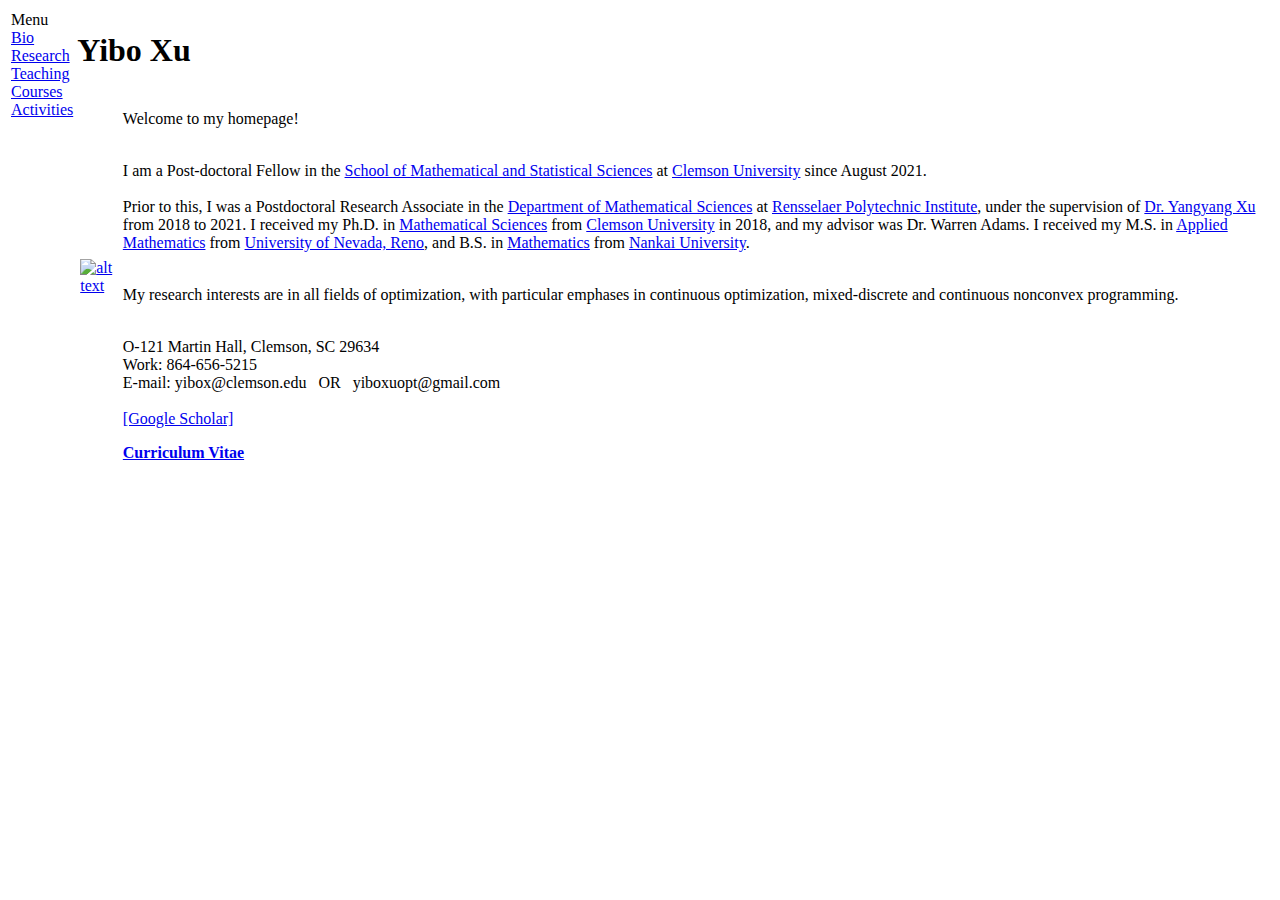
==== index.html @ 2b22fa60 "Update index.html" ====
<!DOCTYPE html PUBLIC "-//W3C//DTD XHTML 1.1//EN"
  "http://www.w3.org/TR/xhtml11/DTD/xhtml11.dtd">
<html xmlns="http://www.w3.org/1999/xhtml" xml:lang="en">
<head>
<meta name="generator" content="jemdoc, see http://jemdoc.jaboc.net/" />
<meta http-equiv="Content-Type" content="text/html;charset=utf-8" />
<link rel="stylesheet" href="jemdoc.css" type="text/css" />
<title>Yibo Xu</title>
</head>
<body>
<table summary="Table for page layout." id="tlayout">
<tr valign="top">
<td id="layout-menu">
<div class="menu-category">Menu</div>
<div class="menu-item"><a href="index.html" class="current">Bio</a></div>
<div class="menu-item"><a href="research.html">Research</a></div>
<div class="menu-item"><a href="teaching.html">Teaching</a></div>
<div class="menu-item"><a href="courses.html">Courses</a></div>
<div class="menu-item"><a href="activities.html">Activities</a></div>
</td>
<td id="layout-content">
<div id="toptitle">
<h1>Yibo Xu</h1>
</div>
<table class="imgtable"><tr><td>
<a href="https://yiboxu20.github.io/"><img src="index_files/xuy24@rpi.edu_YiboXu_SocialMedia.jpg" alt="alt text" width="266px" height="400px" /></a>&nbsp;</td>
<td align="left"><p>Welcome to my homepage! <br /> <br /> </p>
<p> I am a Post-doctoral Fellow in the <a href="https://www.clemson.edu/science/departments/math-stat/index.html">School of Mathematical and Statistical Sciences</a> at <a href="https://www.clemson.edu/">Clemson University</a> since August 2021.<br /> 
  <br /> Prior to this, I was a Postdoctoral Research Associate in the <a href="https://science.rpi.edu/mathematical-sciences">Department of Mathematical Sciences</a> at <a href="https://www.rpi.edu">Rensselaer Polytechnic Institute</a>, under the supervision of <a href="https://xu-yangyang.github.io">Dr. Yangyang Xu</a> from 2018 to 2021. I received my Ph.D. in <a href="https://www.clemson.edu/science/departments/math-stat/">Mathematical Sciences</a> from <a href="https://www.clemson.edu">Clemson University</a> in 2018, and my advisor was Dr. Warren Adams. I received my M.S. in <a href="https://www.unr.edu/math">Applied Mathematics</a> from <a href="https://www.unr.edu">University of Nevada, Reno</a>, and B.S. in <a href="https://math.seu.edu.cn/zx_en/">Mathematics</a> from <a href="https://en.nankai.edu.cn/">Nankai University</a>. <br /> <br /></p>
<p>My research interests are in all fields of optimization, with particular emphases in continuous optimization,
mixed-discrete and continuous nonconvex programming.   <br /> <br /> </p>
<p> O-121 Martin Hall, Clemson, SC 29634 <br />
  Work: 864-656-5215 <br />
E-mail: yibox@clemson.edu &nbsp; OR &nbsp; yiboxuopt@gmail.com <br /> <br />
<a href="https://scholar.google.com/citations?user=pBzlfxEAAAAJ&hl=en">[Google Scholar]</a> </p>
<p><a href="index_files/yibo_cv.pdf"><b>Curriculum Vitae</b></a></p>
</td></tr></table>
</td>
</tr>
</table>
</body>
</html>
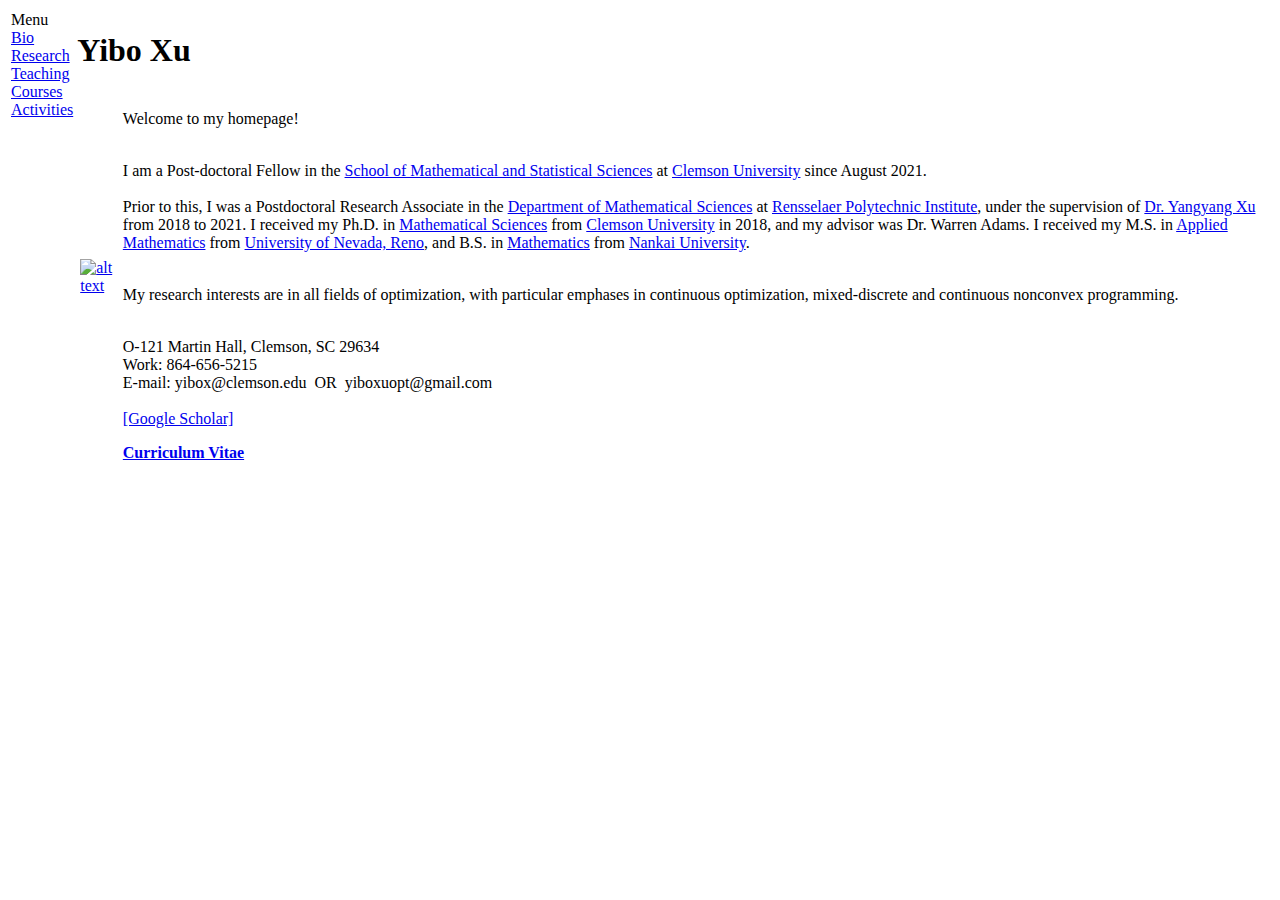
==== commit a0e2eb84: "Update index.html" ====
--- a/index.html
+++ b/index.html
@@ -31,7 +31,7 @@
 mixed-discrete and continuous nonconvex programming.   <br /> <br /> </p>
 <p> O-121 Martin Hall, Clemson, SC 29634 <br />
   Work: 864-656-5215 <br />
-E-mail: yibox@clemson.edu &nbsp; OR &nbsp; yiboxuopt@gmail.com <br /> <br />
+E-mail: yibox@clemson.edu &nbsp;OR&nbsp; yiboxuopt@gmail.com <br /> <br />
 <a href="https://scholar.google.com/citations?user=pBzlfxEAAAAJ&hl=en">[Google Scholar]</a> </p>
 <p><a href="index_files/yibo_cv.pdf"><b>Curriculum Vitae</b></a></p>
 </td></tr></table>
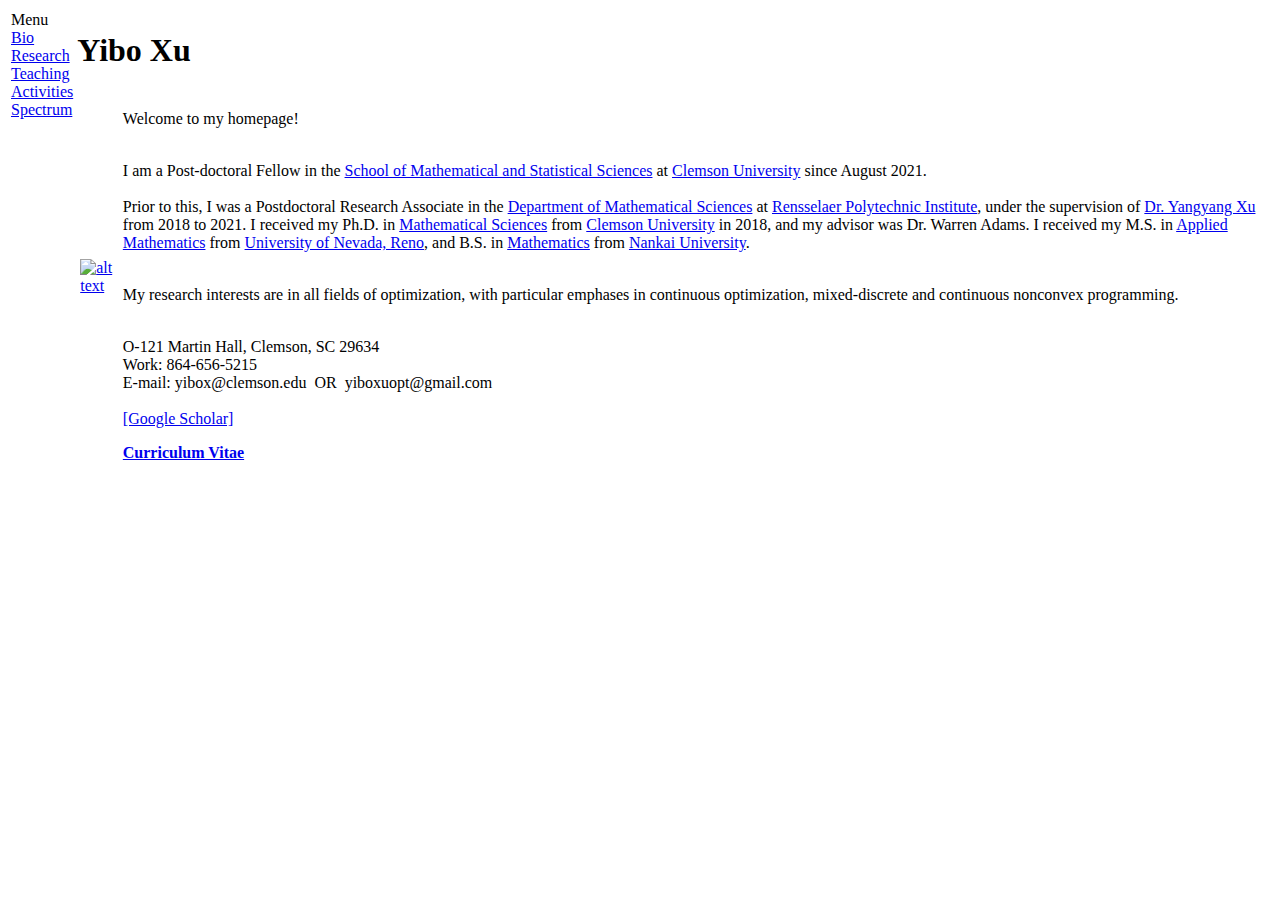
==== commit 66f61c89: "Update index.html" ====
--- a/index.html
+++ b/index.html
@@ -15,8 +15,8 @@
 <div class="menu-item"><a href="index.html" class="current">Bio</a></div>
 <div class="menu-item"><a href="research.html">Research</a></div>
 <div class="menu-item"><a href="teaching.html">Teaching</a></div>
-<div class="menu-item"><a href="courses.html">Courses</a></div>
 <div class="menu-item"><a href="activities.html">Activities</a></div>
+<div class="menu-item"><a href="spectrum.html">Spectrum</a></div>
 </td>
 <td id="layout-content">
 <div id="toptitle">
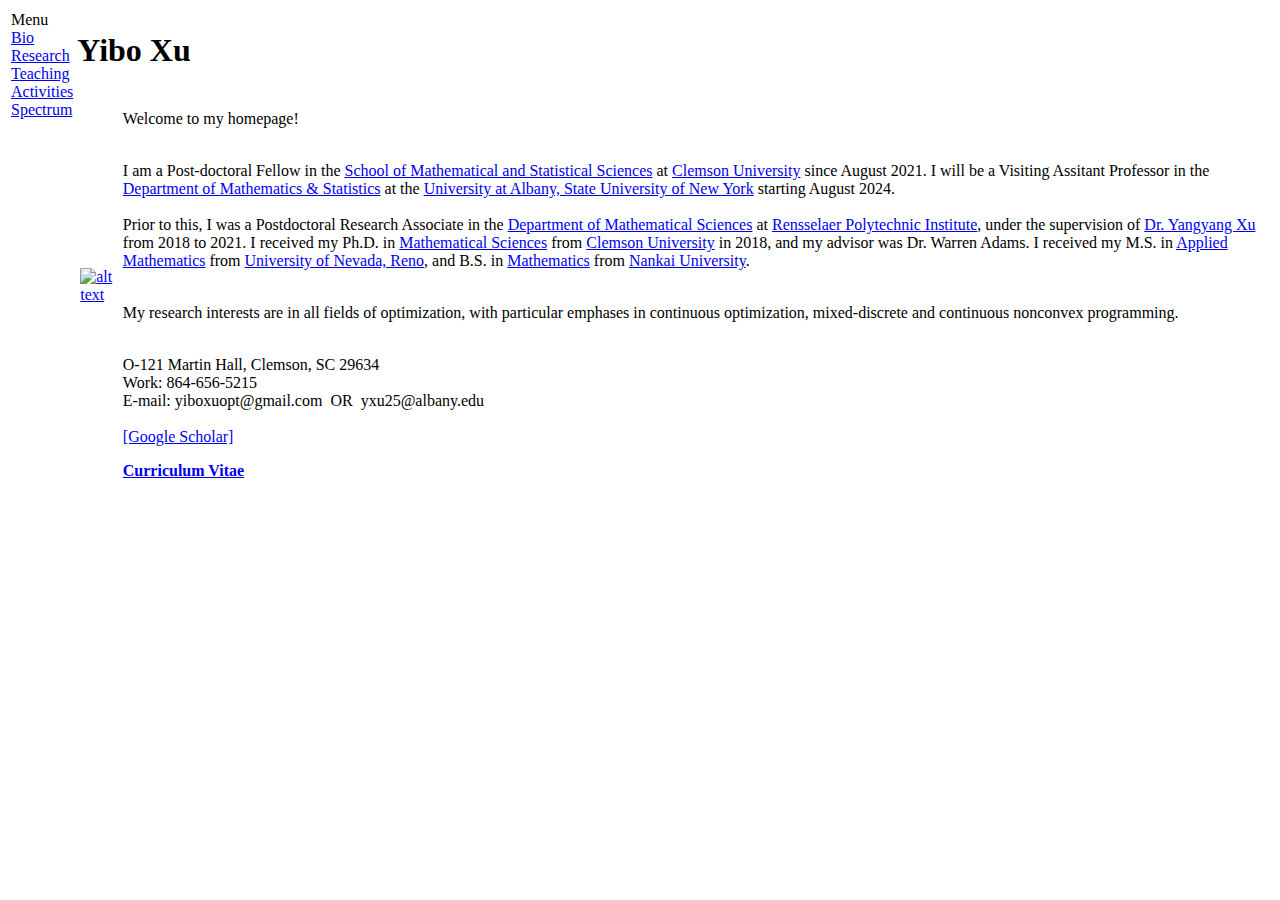
==== commit a245ef4e: "Update index.html" ====
--- a/index.html
+++ b/index.html
@@ -25,13 +25,14 @@
 <table class="imgtable"><tr><td>
 <a href="https://yiboxu20.github.io/"><img src="index_files/xuy24@rpi.edu_YiboXu_SocialMedia.jpg" alt="alt text" width="266px" height="400px" /></a>&nbsp;</td>
 <td align="left"><p>Welcome to my homepage! <br /> <br /> </p>
-<p> I am a Post-doctoral Fellow in the <a href="https://www.clemson.edu/science/departments/math-stat/index.html">School of Mathematical and Statistical Sciences</a> at <a href="https://www.clemson.edu/">Clemson University</a> since August 2021.<br /> 
+<p> I am a Post-doctoral Fellow in the <a href="https://www.clemson.edu/science/departments/math-stat/index.html">School of Mathematical and Statistical Sciences</a> at <a href="https://www.clemson.edu/">Clemson University</a> since August 2021. I will be a Visiting Assitant Professor in the <a href="https://www.albany.edu/math">Department of Mathematics & Statistics</a> at the <a href="https://www.albany.edu">University at Albany, State University of New York</a> starting August 2024.
+  <br /> 
   <br /> Prior to this, I was a Postdoctoral Research Associate in the <a href="https://science.rpi.edu/mathematical-sciences">Department of Mathematical Sciences</a> at <a href="https://www.rpi.edu">Rensselaer Polytechnic Institute</a>, under the supervision of <a href="https://xu-yangyang.github.io">Dr. Yangyang Xu</a> from 2018 to 2021. I received my Ph.D. in <a href="https://www.clemson.edu/science/departments/math-stat/">Mathematical Sciences</a> from <a href="https://www.clemson.edu">Clemson University</a> in 2018, and my advisor was Dr. Warren Adams. I received my M.S. in <a href="https://www.unr.edu/math">Applied Mathematics</a> from <a href="https://www.unr.edu">University of Nevada, Reno</a>, and B.S. in <a href="https://math.seu.edu.cn/zx_en/">Mathematics</a> from <a href="https://en.nankai.edu.cn/">Nankai University</a>. <br /> <br /></p>
 <p>My research interests are in all fields of optimization, with particular emphases in continuous optimization,
 mixed-discrete and continuous nonconvex programming.   <br /> <br /> </p>
 <p> O-121 Martin Hall, Clemson, SC 29634 <br />
   Work: 864-656-5215 <br />
-E-mail: yibox@clemson.edu &nbsp;OR&nbsp; yiboxuopt@gmail.com <br /> <br />
+E-mail: yiboxuopt@gmail.com &nbsp;OR&nbsp; yxu25@albany.edu <br /> <br />
 <a href="https://scholar.google.com/citations?user=pBzlfxEAAAAJ&hl=en">[Google Scholar]</a> </p>
 <p><a href="index_files/yibo_cv.pdf"><b>Curriculum Vitae</b></a></p>
 </td></tr></table>
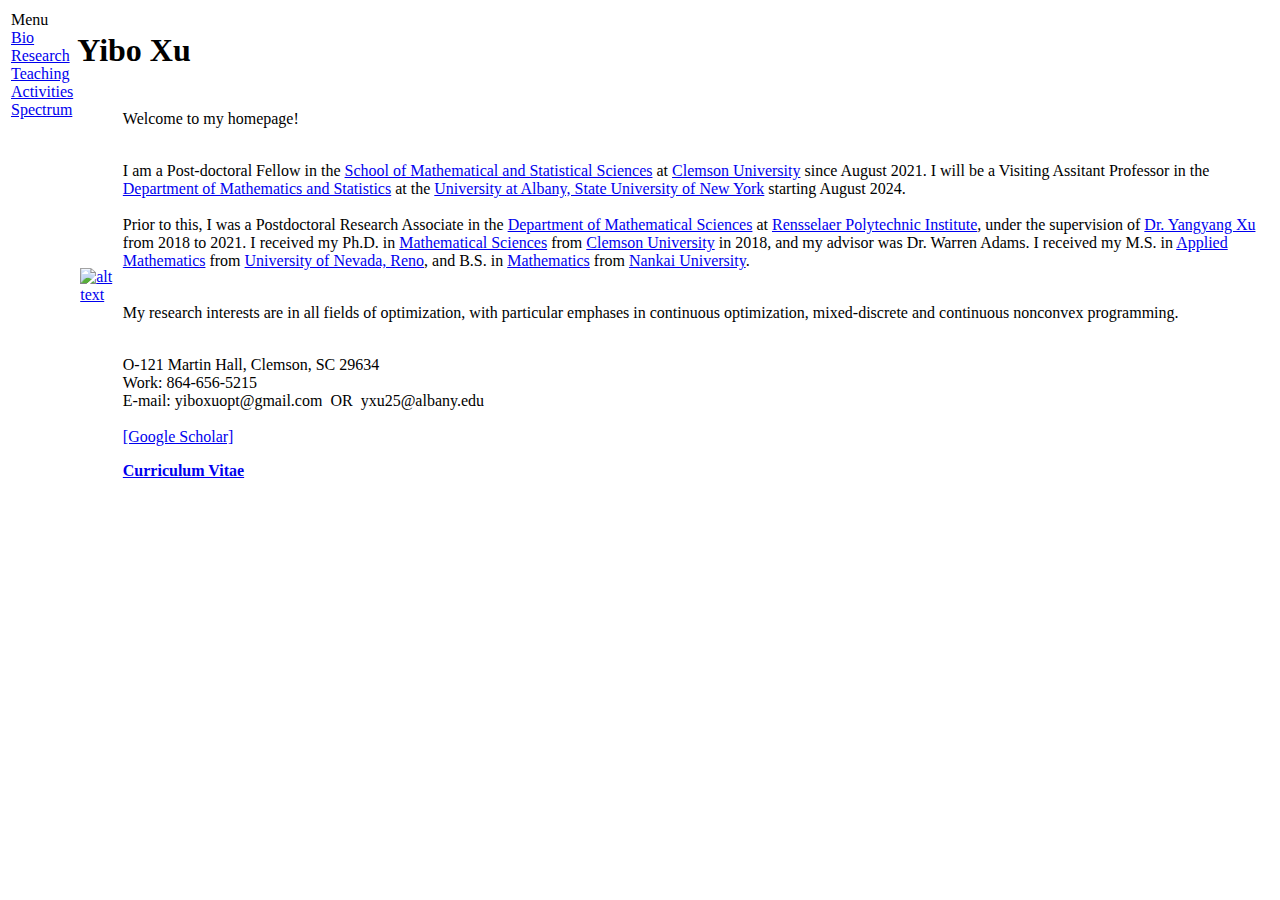
==== commit e5ba6b4f: "Update index.html" ====
--- a/index.html
+++ b/index.html
@@ -25,7 +25,7 @@
 <table class="imgtable"><tr><td>
 <a href="https://yiboxu20.github.io/"><img src="index_files/xuy24@rpi.edu_YiboXu_SocialMedia.jpg" alt="alt text" width="266px" height="400px" /></a>&nbsp;</td>
 <td align="left"><p>Welcome to my homepage! <br /> <br /> </p>
-<p> I am a Post-doctoral Fellow in the <a href="https://www.clemson.edu/science/departments/math-stat/index.html">School of Mathematical and Statistical Sciences</a> at <a href="https://www.clemson.edu/">Clemson University</a> since August 2021. I will be a Visiting Assitant Professor in the <a href="https://www.albany.edu/math">Department of Mathematics & Statistics</a> at the <a href="https://www.albany.edu">University at Albany, State University of New York</a> starting August 2024.
+<p> I am a Post-doctoral Fellow in the <a href="https://www.clemson.edu/science/departments/math-stat/index.html">School of Mathematical and Statistical Sciences</a> at <a href="https://www.clemson.edu/">Clemson University</a> since August 2021. I will be a Visiting Assitant Professor in the <a href="https://www.albany.edu/math">Department of Mathematics and Statistics</a> at the <a href="https://www.albany.edu">University at Albany, State University of New York</a> starting August 2024.
   <br /> 
   <br /> Prior to this, I was a Postdoctoral Research Associate in the <a href="https://science.rpi.edu/mathematical-sciences">Department of Mathematical Sciences</a> at <a href="https://www.rpi.edu">Rensselaer Polytechnic Institute</a>, under the supervision of <a href="https://xu-yangyang.github.io">Dr. Yangyang Xu</a> from 2018 to 2021. I received my Ph.D. in <a href="https://www.clemson.edu/science/departments/math-stat/">Mathematical Sciences</a> from <a href="https://www.clemson.edu">Clemson University</a> in 2018, and my advisor was Dr. Warren Adams. I received my M.S. in <a href="https://www.unr.edu/math">Applied Mathematics</a> from <a href="https://www.unr.edu">University of Nevada, Reno</a>, and B.S. in <a href="https://math.seu.edu.cn/zx_en/">Mathematics</a> from <a href="https://en.nankai.edu.cn/">Nankai University</a>. <br /> <br /></p>
 <p>My research interests are in all fields of optimization, with particular emphases in continuous optimization,
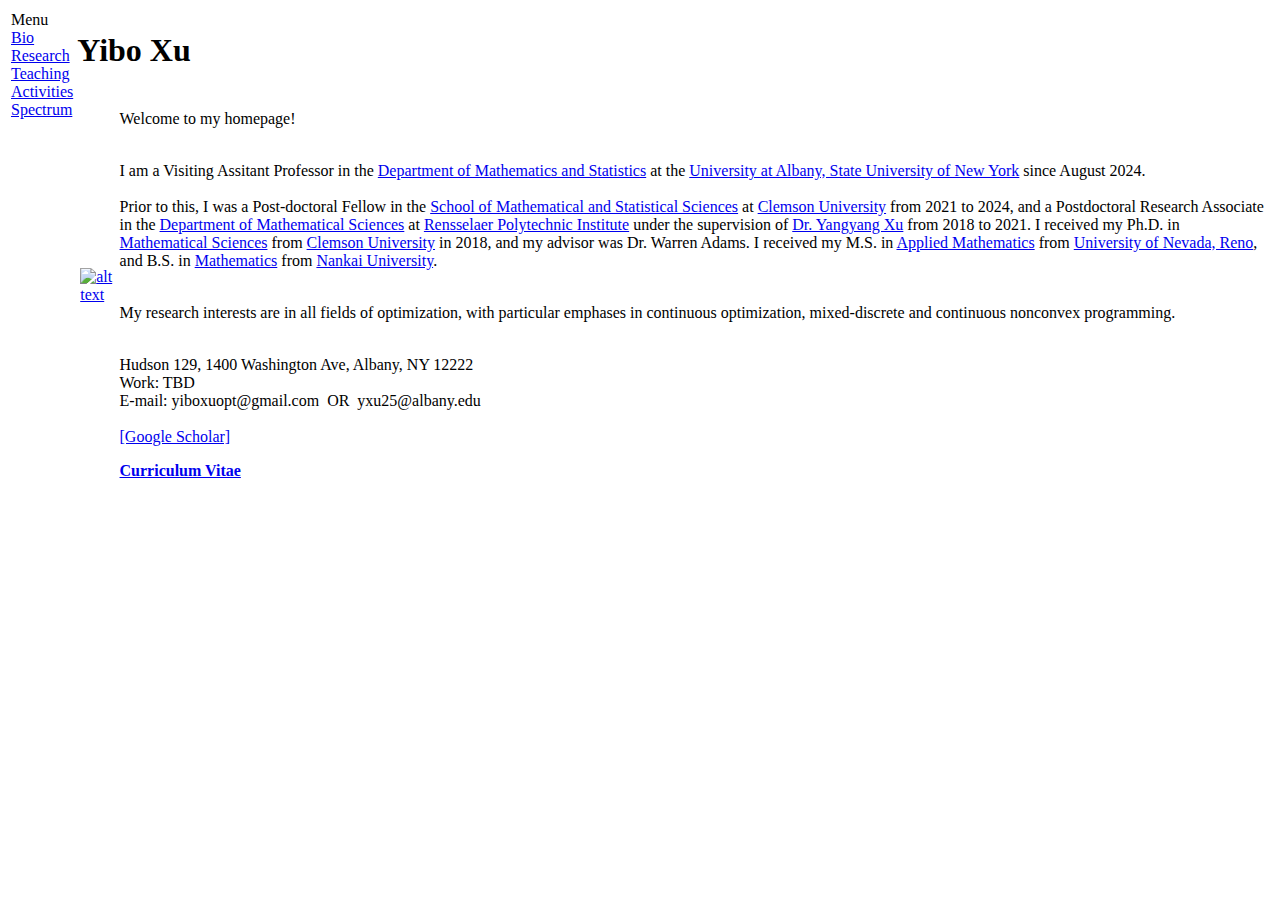
==== commit 15b07065: "Update index.html" ====
--- a/index.html
+++ b/index.html
@@ -25,13 +25,13 @@
 <table class="imgtable"><tr><td>
 <a href="https://yiboxu20.github.io/"><img src="index_files/xuy24@rpi.edu_YiboXu_SocialMedia.jpg" alt="alt text" width="266px" height="400px" /></a>&nbsp;</td>
 <td align="left"><p>Welcome to my homepage! <br /> <br /> </p>
-<p> I am a Post-doctoral Fellow in the <a href="https://www.clemson.edu/science/departments/math-stat/index.html">School of Mathematical and Statistical Sciences</a> at <a href="https://www.clemson.edu/">Clemson University</a> since August 2021. I will be a Visiting Assitant Professor in the <a href="https://www.albany.edu/math">Department of Mathematics and Statistics</a> at the <a href="https://www.albany.edu">University at Albany, State University of New York</a> starting August 2024.
+<p> I am a Visiting Assitant Professor in the <a href="https://www.albany.edu/math">Department of Mathematics and Statistics</a> at the <a href="https://www.albany.edu">University at Albany, State University of New York</a> since August 2024.
   <br /> 
-  <br /> Prior to this, I was a Postdoctoral Research Associate in the <a href="https://science.rpi.edu/mathematical-sciences">Department of Mathematical Sciences</a> at <a href="https://www.rpi.edu">Rensselaer Polytechnic Institute</a>, under the supervision of <a href="https://xu-yangyang.github.io">Dr. Yangyang Xu</a> from 2018 to 2021. I received my Ph.D. in <a href="https://www.clemson.edu/science/departments/math-stat/">Mathematical Sciences</a> from <a href="https://www.clemson.edu">Clemson University</a> in 2018, and my advisor was Dr. Warren Adams. I received my M.S. in <a href="https://www.unr.edu/math">Applied Mathematics</a> from <a href="https://www.unr.edu">University of Nevada, Reno</a>, and B.S. in <a href="https://math.seu.edu.cn/zx_en/">Mathematics</a> from <a href="https://en.nankai.edu.cn/">Nankai University</a>. <br /> <br /></p>
+  <br /> Prior to this, I was a Post-doctoral Fellow in the <a href="https://www.clemson.edu/science/departments/math-stat/index.html">School of Mathematical and Statistical Sciences</a> at <a href="https://www.clemson.edu/">Clemson University</a> from 2021 to 2024, and a Postdoctoral Research Associate in the <a href="https://science.rpi.edu/mathematical-sciences">Department of Mathematical Sciences</a> at <a href="https://www.rpi.edu">Rensselaer Polytechnic Institute</a> under the supervision of <a href="https://xu-yangyang.github.io">Dr. Yangyang Xu</a> from 2018 to 2021. I received my Ph.D. in <a href="https://www.clemson.edu/science/departments/math-stat/">Mathematical Sciences</a> from <a href="https://www.clemson.edu">Clemson University</a> in 2018, and my advisor was Dr. Warren Adams. I received my M.S. in <a href="https://www.unr.edu/math">Applied Mathematics</a> from <a href="https://www.unr.edu">University of Nevada, Reno</a>, and B.S. in <a href="https://math.seu.edu.cn/zx_en/">Mathematics</a> from <a href="https://en.nankai.edu.cn/">Nankai University</a>. <br /> <br /></p>
 <p>My research interests are in all fields of optimization, with particular emphases in continuous optimization,
 mixed-discrete and continuous nonconvex programming.   <br /> <br /> </p>
-<p> O-121 Martin Hall, Clemson, SC 29634 <br />
-  Work: 864-656-5215 <br />
+<p> Hudson 129, 1400 Washington Ave, Albany, NY 12222 <br />
+  Work: TBD <br />
 E-mail: yiboxuopt@gmail.com &nbsp;OR&nbsp; yxu25@albany.edu <br /> <br />
 <a href="https://scholar.google.com/citations?user=pBzlfxEAAAAJ&hl=en">[Google Scholar]</a> </p>
 <p><a href="index_files/yibo_cv.pdf"><b>Curriculum Vitae</b></a></p>
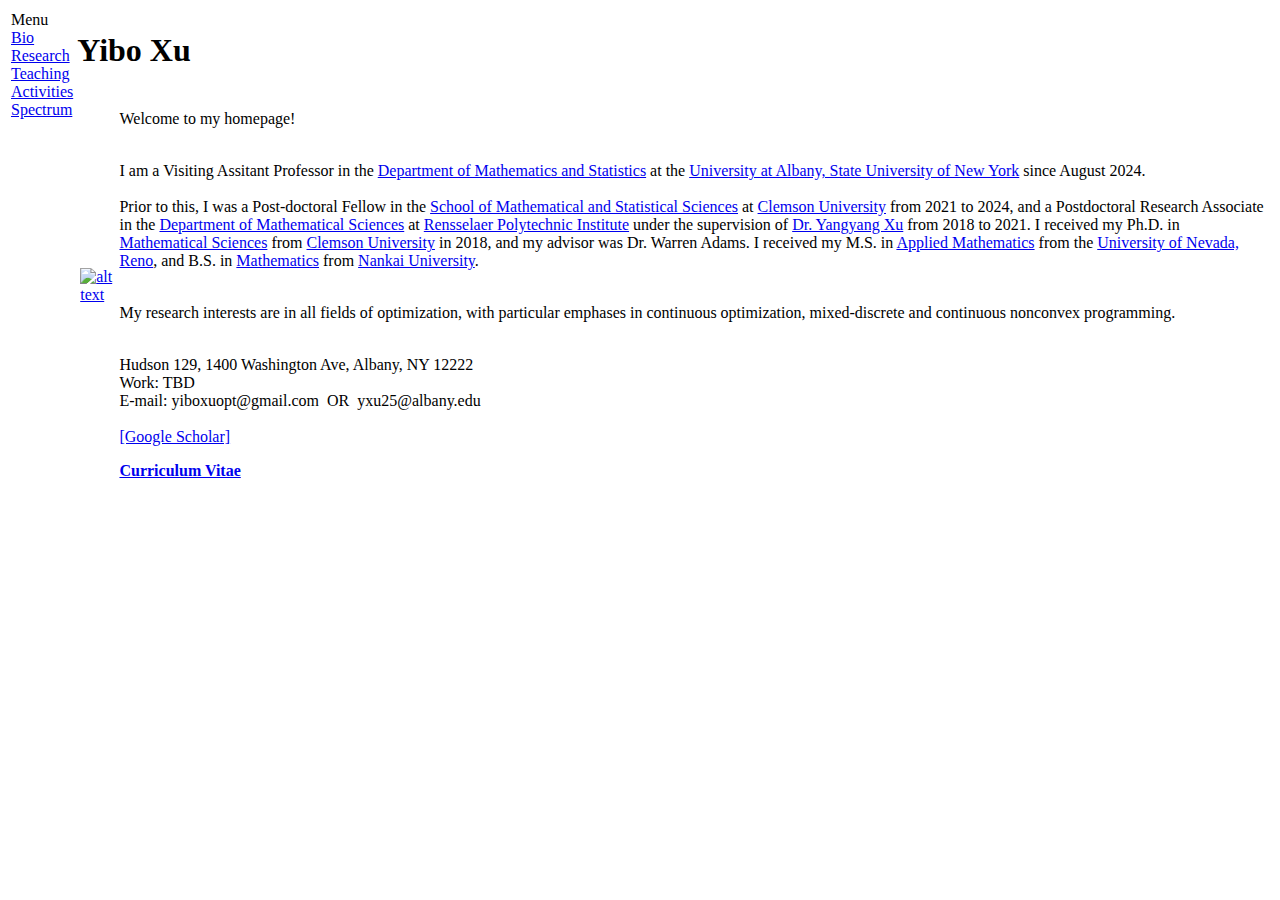
==== commit ee745464: "Update index.html" ====
--- a/index.html
+++ b/index.html
@@ -27,7 +27,7 @@
 <td align="left"><p>Welcome to my homepage! <br /> <br /> </p>
 <p> I am a Visiting Assitant Professor in the <a href="https://www.albany.edu/math">Department of Mathematics and Statistics</a> at the <a href="https://www.albany.edu">University at Albany, State University of New York</a> since August 2024.
   <br /> 
-  <br /> Prior to this, I was a Post-doctoral Fellow in the <a href="https://www.clemson.edu/science/departments/math-stat/index.html">School of Mathematical and Statistical Sciences</a> at <a href="https://www.clemson.edu/">Clemson University</a> from 2021 to 2024, and a Postdoctoral Research Associate in the <a href="https://science.rpi.edu/mathematical-sciences">Department of Mathematical Sciences</a> at <a href="https://www.rpi.edu">Rensselaer Polytechnic Institute</a> under the supervision of <a href="https://xu-yangyang.github.io">Dr. Yangyang Xu</a> from 2018 to 2021. I received my Ph.D. in <a href="https://www.clemson.edu/science/departments/math-stat/">Mathematical Sciences</a> from <a href="https://www.clemson.edu">Clemson University</a> in 2018, and my advisor was Dr. Warren Adams. I received my M.S. in <a href="https://www.unr.edu/math">Applied Mathematics</a> from <a href="https://www.unr.edu">University of Nevada, Reno</a>, and B.S. in <a href="https://math.seu.edu.cn/zx_en/">Mathematics</a> from <a href="https://en.nankai.edu.cn/">Nankai University</a>. <br /> <br /></p>
+  <br /> Prior to this, I was a Post-doctoral Fellow in the <a href="https://www.clemson.edu/science/departments/math-stat/index.html">School of Mathematical and Statistical Sciences</a> at <a href="https://www.clemson.edu/">Clemson University</a> from 2021 to 2024, and a Postdoctoral Research Associate in the <a href="https://science.rpi.edu/mathematical-sciences">Department of Mathematical Sciences</a> at <a href="https://www.rpi.edu">Rensselaer Polytechnic Institute</a> under the supervision of <a href="https://xu-yangyang.github.io">Dr. Yangyang Xu</a> from 2018 to 2021. I received my Ph.D. in <a href="https://www.clemson.edu/science/departments/math-stat/">Mathematical Sciences</a> from <a href="https://www.clemson.edu">Clemson University</a> in 2018, and my advisor was Dr. Warren Adams. I received my M.S. in <a href="https://www.unr.edu/math">Applied Mathematics</a> from the <a href="https://www.unr.edu">University of Nevada, Reno</a>, and B.S. in <a href="https://math.seu.edu.cn/zx_en/">Mathematics</a> from <a href="https://en.nankai.edu.cn/">Nankai University</a>. <br /> <br /></p>
 <p>My research interests are in all fields of optimization, with particular emphases in continuous optimization,
 mixed-discrete and continuous nonconvex programming.   <br /> <br /> </p>
 <p> Hudson 129, 1400 Washington Ave, Albany, NY 12222 <br />
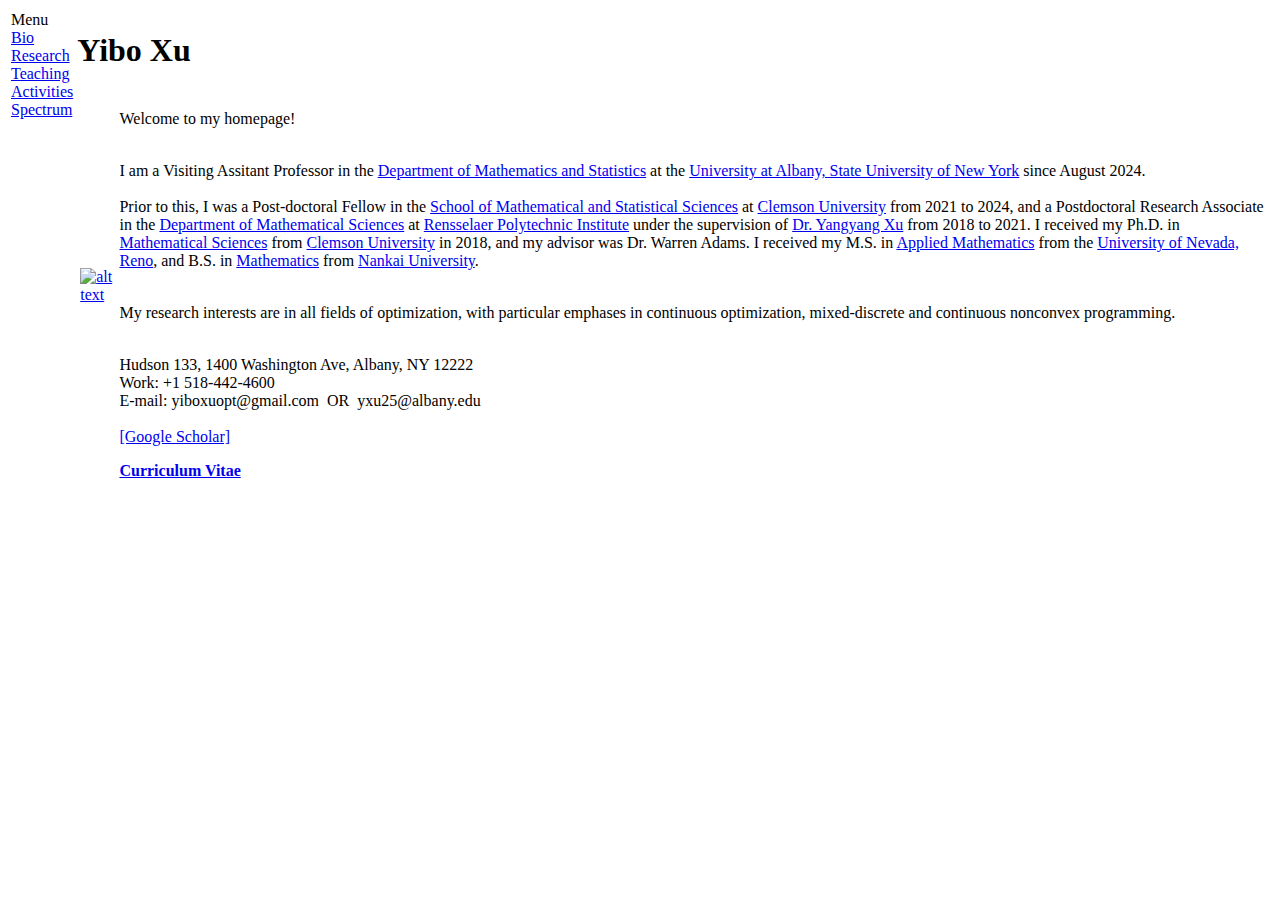
==== commit 45e7a24b: "Update index.html" ====
--- a/index.html
+++ b/index.html
@@ -30,8 +30,8 @@
   <br /> Prior to this, I was a Post-doctoral Fellow in the <a href="https://www.clemson.edu/science/departments/math-stat/index.html">School of Mathematical and Statistical Sciences</a> at <a href="https://www.clemson.edu/">Clemson University</a> from 2021 to 2024, and a Postdoctoral Research Associate in the <a href="https://science.rpi.edu/mathematical-sciences">Department of Mathematical Sciences</a> at <a href="https://www.rpi.edu">Rensselaer Polytechnic Institute</a> under the supervision of <a href="https://xu-yangyang.github.io">Dr. Yangyang Xu</a> from 2018 to 2021. I received my Ph.D. in <a href="https://www.clemson.edu/science/departments/math-stat/">Mathematical Sciences</a> from <a href="https://www.clemson.edu">Clemson University</a> in 2018, and my advisor was Dr. Warren Adams. I received my M.S. in <a href="https://www.unr.edu/math">Applied Mathematics</a> from the <a href="https://www.unr.edu">University of Nevada, Reno</a>, and B.S. in <a href="https://math.seu.edu.cn/zx_en/">Mathematics</a> from <a href="https://en.nankai.edu.cn/">Nankai University</a>. <br /> <br /></p>
 <p>My research interests are in all fields of optimization, with particular emphases in continuous optimization,
 mixed-discrete and continuous nonconvex programming.   <br /> <br /> </p>
-<p> Hudson 129, 1400 Washington Ave, Albany, NY 12222 <br />
-  Work: TBD <br />
+<p> Hudson 133, 1400 Washington Ave, Albany, NY 12222 <br />
+  Work: +1 518-442-4600 <br />
 E-mail: yiboxuopt@gmail.com &nbsp;OR&nbsp; yxu25@albany.edu <br /> <br />
 <a href="https://scholar.google.com/citations?user=pBzlfxEAAAAJ&hl=en">[Google Scholar]</a> </p>
 <p><a href="index_files/yibo_cv.pdf"><b>Curriculum Vitae</b></a></p>
